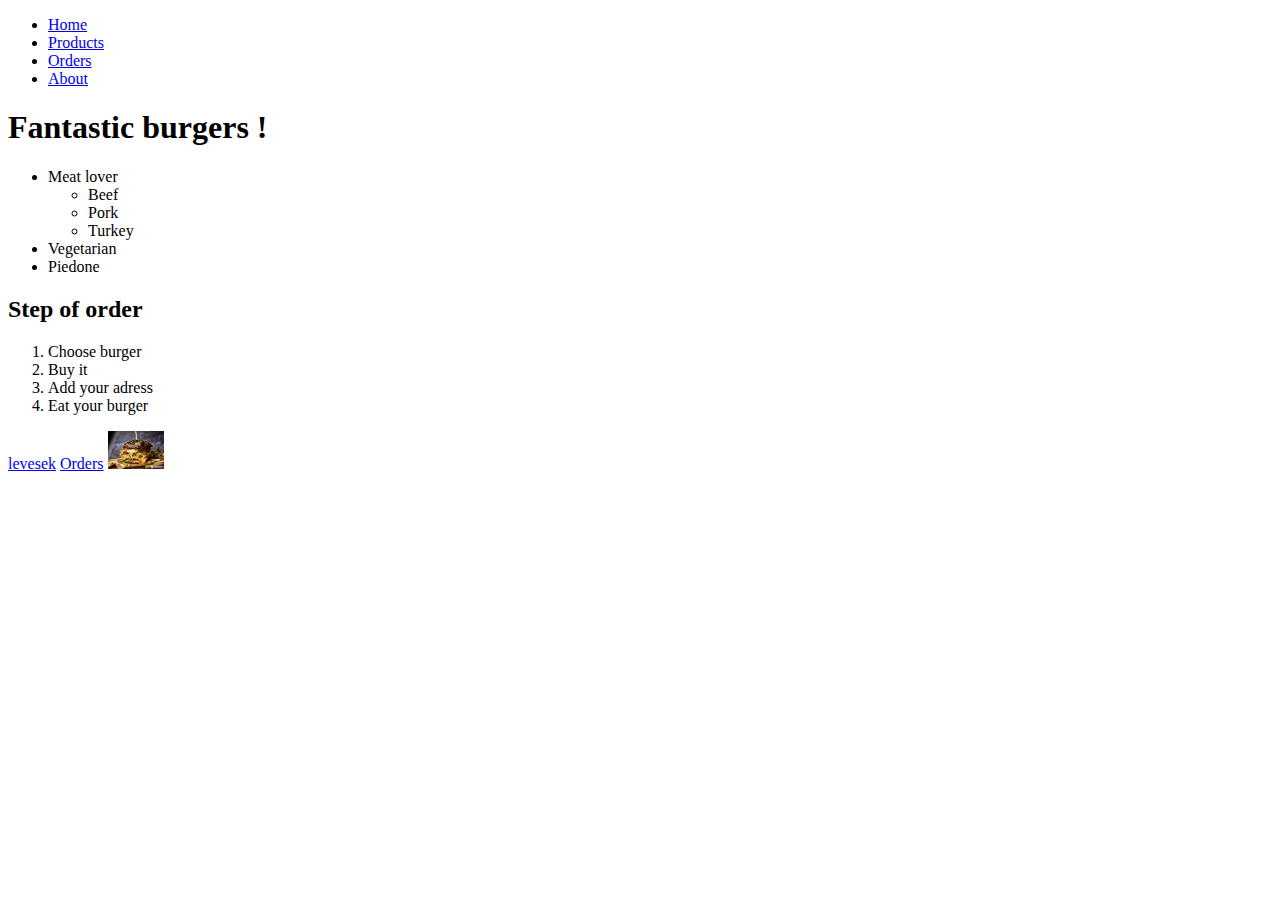
==== index.html @ 72dd1c95 "init page ." ====
<!DOCTYPE html>
<html lang="en">

<head>
    <meta charset="UTF-8">
    <meta name="viewport" content="width=device-width, initial-scale=1.0">
    <title>Egy szuper oldal</title>
</head>

<body>

    <ul>
        <li>
            <a href="/">Home</a>
        </li>
        <li>
            <a href="/pages/products.html">Products</a>
        </li>
        <li>
            <a href="/pages/orders.html">Orders</a>
        </li>
        <li>
            <a href="/about.html">About</a>
        </li>


    </ul>
    <h1>Fantastic burgers !</h1>
    <ul>
        <li>
            Meat lover
            <ul>
                <li>Beef</li>
                <li>Pork</li>
                <li>Turkey</li>
            </ul>
        </li>
        <li>Vegetarian</li>
        <li>Piedone</li>
    </ul>

    <h2>Step of order</h2>
    <ol>
        <li>Choose burger</li>
        <li>Buy it</li>
        <li>Add your adress</li>
        <li>Eat your burger</li>


    </ol>

    <a href="https://www.nosalty.hu/receptek/kategoria/levesek">levesek</a>
    <a target="blank" href="pages/orders.html">Orders</a>
    <a href="https://www.nosalty.hu/receptek/kategoria/levesek"><img width="56" src="img/burger.jpg"
            alt="Tasty Burger"></a>



</body>

</html>
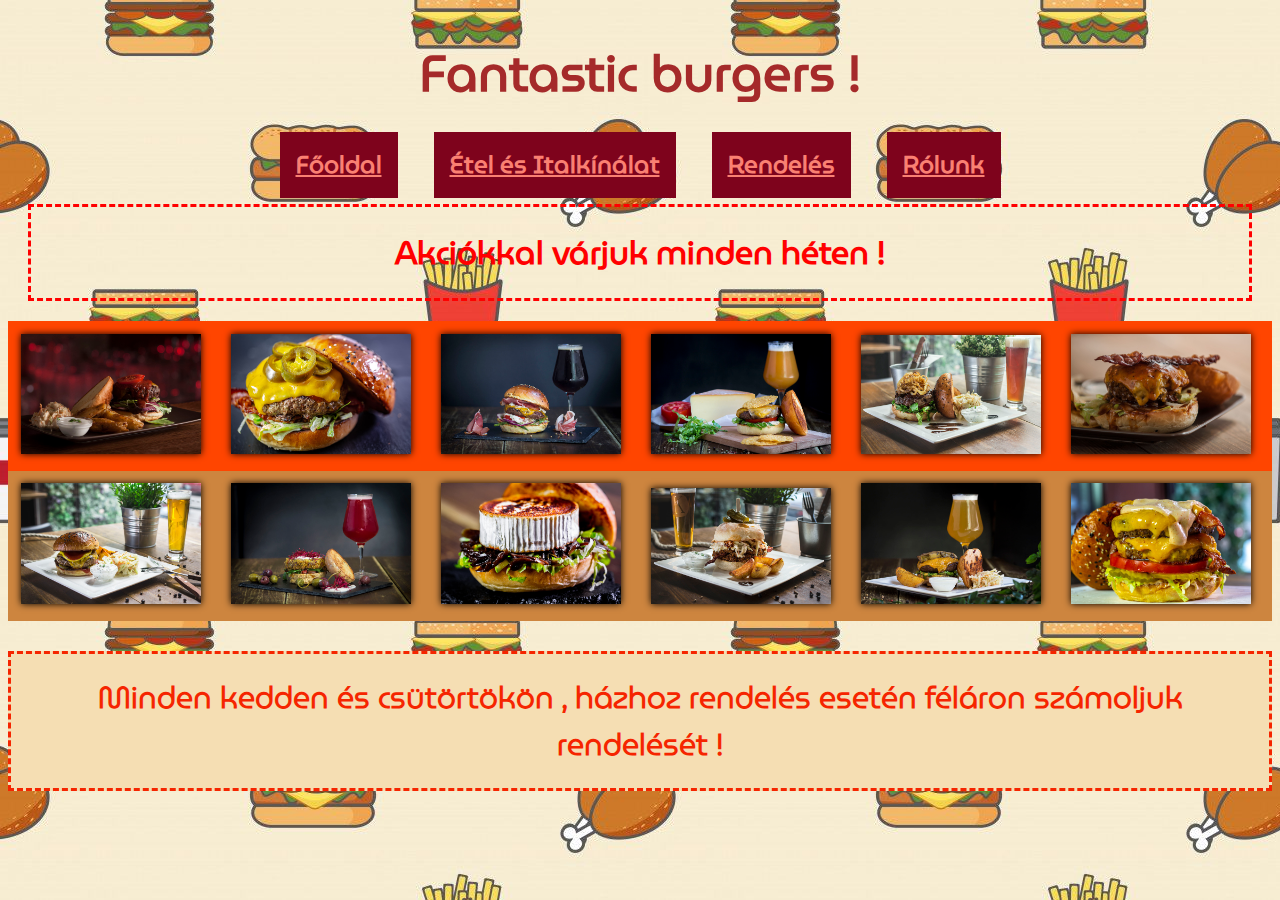
==== commit c3d338d3: "upload." ====
--- a/index.html
+++ b/index.html
@@ -4,57 +4,52 @@
 <head>
     <meta charset="UTF-8">
     <meta name="viewport" content="width=device-width, initial-scale=1.0">
-    <title>Egy szuper oldal</title>
+    <title>Fantastic burgers</title>
+
+    <link rel="stylesheet" href="css/style.css">
 </head>
 
+
 <body>
+    <h1 class="main">Fantastic burgers !</h1>
 
-    <ul>
-        <li>
-            <a href="/">Home</a>
-        </li>
-        <li>
-            <a href="/pages/products.html">Products</a>
-        </li>
-        <li>
-            <a href="/pages/orders.html">Orders</a>
-        </li>
-        <li>
-            <a href="/about.html">About</a>
-        </li>
+    <h2>
+        <a  class="menü" href="/">Főoldal</a>
 
 
-    </ul>
-    <h1>Fantastic burgers !</h1>
-    <ul>
-        <li>
-            Meat lover
-            <ul>
-                <li>Beef</li>
-                <li>Pork</li>
-                <li>Turkey</li>
-            </ul>
-        </li>
-        <li>Vegetarian</li>
-        <li>Piedone</li>
-    </ul>
-
-    <h2>Step of order</h2>
-    <ol>
-        <li>Choose burger</li>
-        <li>Buy it</li>
-        <li>Add your adress</li>
-        <li>Eat your burger</li>
+        <a class="menü" href="/products.html">Étel és Italkínálat</a>
 
 
-    </ol>
-
-    <a href="https://www.nosalty.hu/receptek/kategoria/levesek">levesek</a>
-    <a target="blank" href="pages/orders.html">Orders</a>
-    <a href="https://www.nosalty.hu/receptek/kategoria/levesek"><img width="56" src="img/burger.jpg"
-            alt="Tasty Burger"></a>
+        <a class="menü" href="/orders.html">Rendelés</a>
 
 
+        <a class="menü" href="/about.html">Rólunk</a>
+    </h2>
+
+
+    
+        <h1 id="gratis" >  Akciókkal várjuk minden héten ! </h1>
+    
+    <div class="img-div">
+        <img src="img/classic-burger.jpg" alt="burger">
+        <img src="img/jalapeno-burger.jpg" alt="burger">
+        <img src="img/lucky-7-burger.jpg" alt="burger">
+        <img src="img/ultimate-cheese-burger.jpg" alt="burger">
+        <img src="img/chefs-burger.jpg" alt="bugers">
+        <img src="img/bbq-burger.jpg" alt="buger">
+    </div>
+
+    <div class="img-div2">
+        <img src="img/the-american-burger.jpg" alt="burger">
+        <img src="img/vegan-burger.jpg" alt="burger">
+        <img src="img/kecskesajt-burger.jpg" alt="burger">
+        <img src="img/pulled-pork.jpg" alt="burger">
+        <img src="img/kandallo-burger.jpg" alt="burger">
+        <img src="img/big-smokey-burger.jpg" alt="burger">
+    </div>
+<p id="akcio">
+    Minden <span class="bold">kedden</span>  és <span class="bold">csütörtökön</span> , házhoz rendelés esetén féláron számoljuk rendelését !
+</p>
 
 </body>
 
--- a/css/style.css
+++ b/css/style.css
@@ -0,0 +1,85 @@
+@font-face{
+    font-family: Museo;
+    src: url("fonts/static/MuseoModerno-Regular.ttf");}
+@font-face{
+    font-family: Museolight;
+    src: url("fonts/static/MuseoModerno-Light.ttf");}
+@font-face{
+    font-family: bangers;
+    src: url("css/fonts/bangers/Bangers-Regular.ttf");}
+
+
+
+    h1{
+color: brown;
+text-align: center;
+font-family: "Museo"; }
+
+html{
+background-image: url(../img/patternfood.jpg);}
+
+
+h2{
+color: crimson;
+text-align: center;
+font-family: "Museo",Times, serif;}
+
+#akcio{
+    text-align:center ;
+    color: rgb(245, 37, 0);
+    font-size: 30px;
+    font-weight: 600;
+    font-family: museolight;
+    background-color: wheat;
+    padding: 20px;
+    border: dashed 3px rgb(245, 37, 0);
+}
+
+#gratis{
+    border: dashed 3px, red;
+    margin: 20px;
+    color: red;
+    font-weight: 30px;
+    padding: 20px;}
+
+.bold{ font-weight: bold;}
+
+.img-div{background-color: orangered;}
+
+.img-div2{background-color: peru;}
+
+.menuimg{width: 150px;}
+
+
+img{width: 14.3%;
+box-shadow: 0 0 7px black;
+margin: 1%;}
+
+
+.main{text-align: center;
+font-family: "Museo", Times, serif;
+font-weight: 600;
+font-size: 50px;}
+
+.link{
+font-family: "Museothin",Times, serif;
+font-weight: 400;
+font-size: 20px;
+color: darkred;
+}
+
+.menü{
+    text-align: center;
+    margin: 15px;
+    padding: 14px 16px;
+    color: salmon;
+    font-family: "Museo";
+background-color: rgb(126, 3, 28);}
+
+    .info{
+        text-align: center;
+        color: maroon;
+        font-family: "Museolight";
+        font-weight: 500;
+    font-weight: bold;}
+    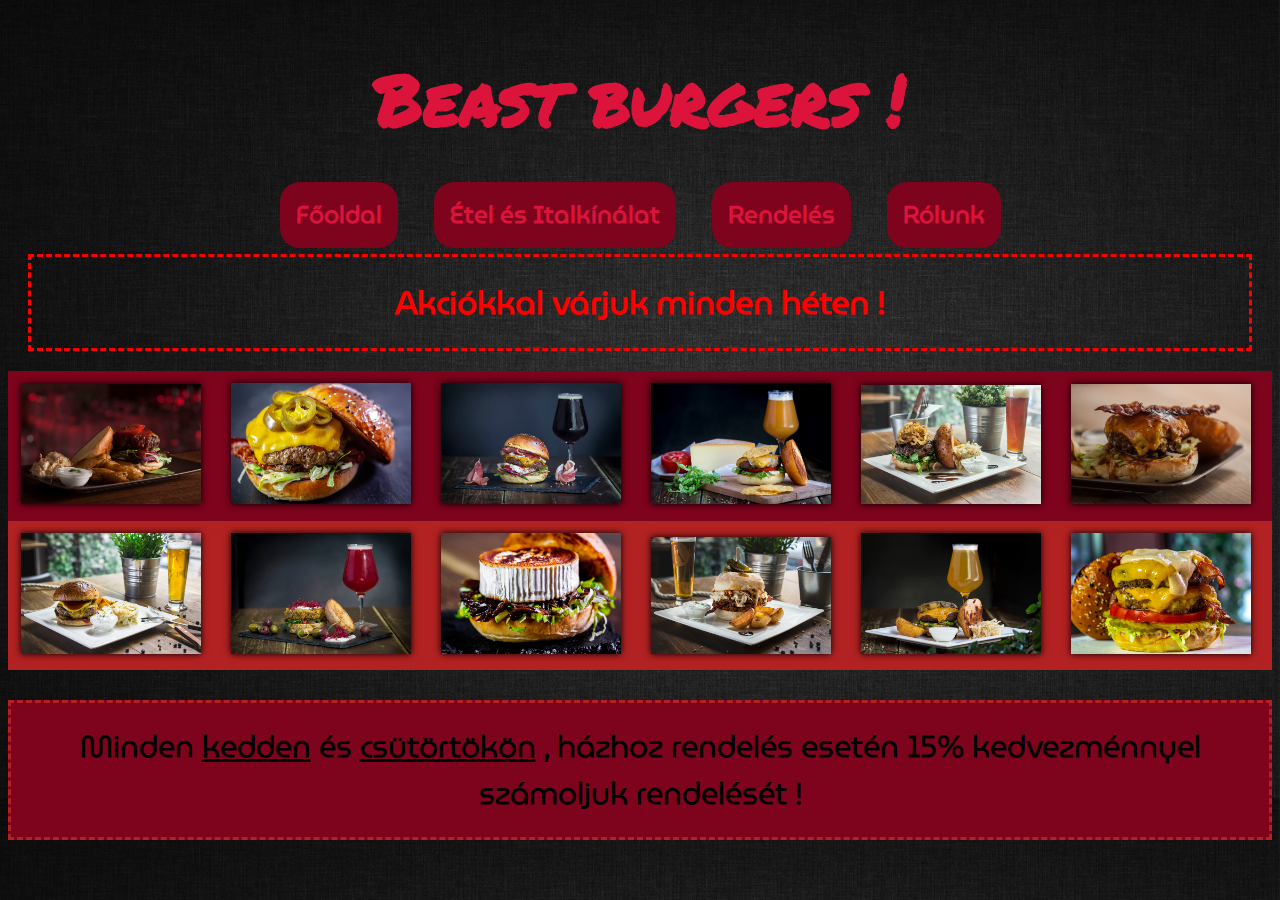
==== commit 07f7ee47: "update." ====
--- a/index.html
+++ b/index.html
@@ -4,17 +4,17 @@
 <head>
     <meta charset="UTF-8">
     <meta name="viewport" content="width=device-width, initial-scale=1.0">
-    <title>Fantastic burgers</title>
+    <title>BEAST burgers</title>
 
     <link rel="stylesheet" href="css/style.css">
 </head>
 
 
 <body>
-    <h1 class="main">Fantastic burgers !</h1>
+    <h1 class="main">Beast burgers !</h1>
 
     <h2>
-        <a  class="menü" href="/">Főoldal</a>
+        <a class="menü" href="/">Főoldal</a>
 
 
         <a class="menü" href="/products.html">Étel és Italkínálat</a>
@@ -27,9 +27,9 @@
     </h2>
 
 
-    
-        <h1 id="gratis" >  Akciókkal várjuk minden héten ! </h1>
-    
+
+    <h1 id="gratis"> Akciókkal várjuk minden héten ! </h1>
+
     <div class="img-div">
         <img src="img/classic-burger.jpg" alt="burger">
         <img src="img/jalapeno-burger.jpg" alt="burger">
@@ -47,9 +47,10 @@
         <img src="img/kandallo-burger.jpg" alt="burger">
         <img src="img/big-smokey-burger.jpg" alt="burger">
     </div>
-<p id="akcio">
-    Minden <span class="bold">kedden</span>  és <span class="bold">csütörtökön</span> , házhoz rendelés esetén féláron számoljuk rendelését !
-</p>
+    <p id="akcio">
+        Minden <span style="text-decoration: underline;" >kedden</span> és <span style="text-decoration: underline;"> csütörtökön</span> , házhoz rendelés esetén
+        15% kedvezménnyel számoljuk rendelését !
+    </p>
 
 </body>
 
--- a/css/style.css
+++ b/css/style.css
@@ -7,33 +7,40 @@
 @font-face{
     font-family: bangers;
     src: url("css/fonts/bangers/Bangers-Regular.ttf");}
+@font-face{
+    font-family: Beast;
+    src: url(/css/fonts/beast/PermanentMarker-Regular.ttf);
+}
 
 
 
-    h1{
-color: brown;
+h1{
+color:crimson ;
 text-align: center;
 font-family: "Museo"; }
 
 html{
-background-image: url(../img/patternfood.jpg);}
+background-image: url(../img/delux1.jpg);
+background-repeat:repeat-y;
+background-size: 100%;}
 
 
 h2{
-color: crimson;
+color: brown;
 text-align: center;
 font-family: "Museo",Times, serif;}
 
 #akcio{
     text-align:center ;
-    color: rgb(245, 37, 0);
+    color: rgb(0, 0, 0);
     font-size: 30px;
     font-weight: 600;
     font-family: museolight;
-    background-color: wheat;
+    background-color:rgb(126, 3, 28);
     padding: 20px;
-    border: dashed 3px rgb(245, 37, 0);
-}
+    border: dashed 3px firebrick;}
+
+
 
 #gratis{
     border: dashed 3px, red;
@@ -42,13 +49,15 @@
     font-weight: 30px;
     padding: 20px;}
 
-.bold{ font-weight: bold;}
+.bold{ 
+    font-weight: bold;
+    font-weight: 700;}
 
-.img-div{background-color: orangered;}
+.img-div{background-color: rgb(126, 3, 28);}
 
-.img-div2{background-color: peru;}
+.img-div2{background-color:firebrick;}
 
-.menuimg{width: 150px;}
+.menuimg{width: 200px;}
 
 
 img{width: 14.3%;
@@ -56,30 +65,50 @@
 margin: 1%;}
 
 
-.main{text-align: center;
-font-family: "Museo", Times, serif;
+.main{
+text-align: center;
+font-family: "Beast", Times, serif;
 font-weight: 600;
-font-size: 50px;}
+font-size: 70px;}
 
 .link{
-font-family: "Museothin",Times, serif;
-font-weight: 400;
-font-size: 20px;
-color: darkred;
-}
+    font-family: "Museothin",Times, serif;
+    font-weight: 400;
+    font-size: 20px;
+    color: darkred;}
+
+
+
 
 .menü{
     text-align: center;
     margin: 15px;
     padding: 14px 16px;
-    color: salmon;
+    color:crimson ;
     font-family: "Museo";
-background-color: rgb(126, 3, 28);}
+    background-color: rgb(126, 3, 28);
+    text-decoration: none;
+    border-radius: 20px;}
 
-    .info{
-        text-align: center;
-        color: maroon;
-        font-family: "Museolight";
-        font-weight: 500;
+
+.info{
+   text-align: center;
+    color: maroon;
+    font-family: "Museolight";
+    font-weight: 500;
     font-weight: bold;}
-    +    
+.urlap{text-align: center;
+    font-weight: 400;
+    font-size: 20px;
+    color: darkred;
+    padding: 115px;   
+    border: solid 3px ;
+    box-shadow: tomato 20px;
+    display: inline-block;}
+
+    
+
+
+
+ 